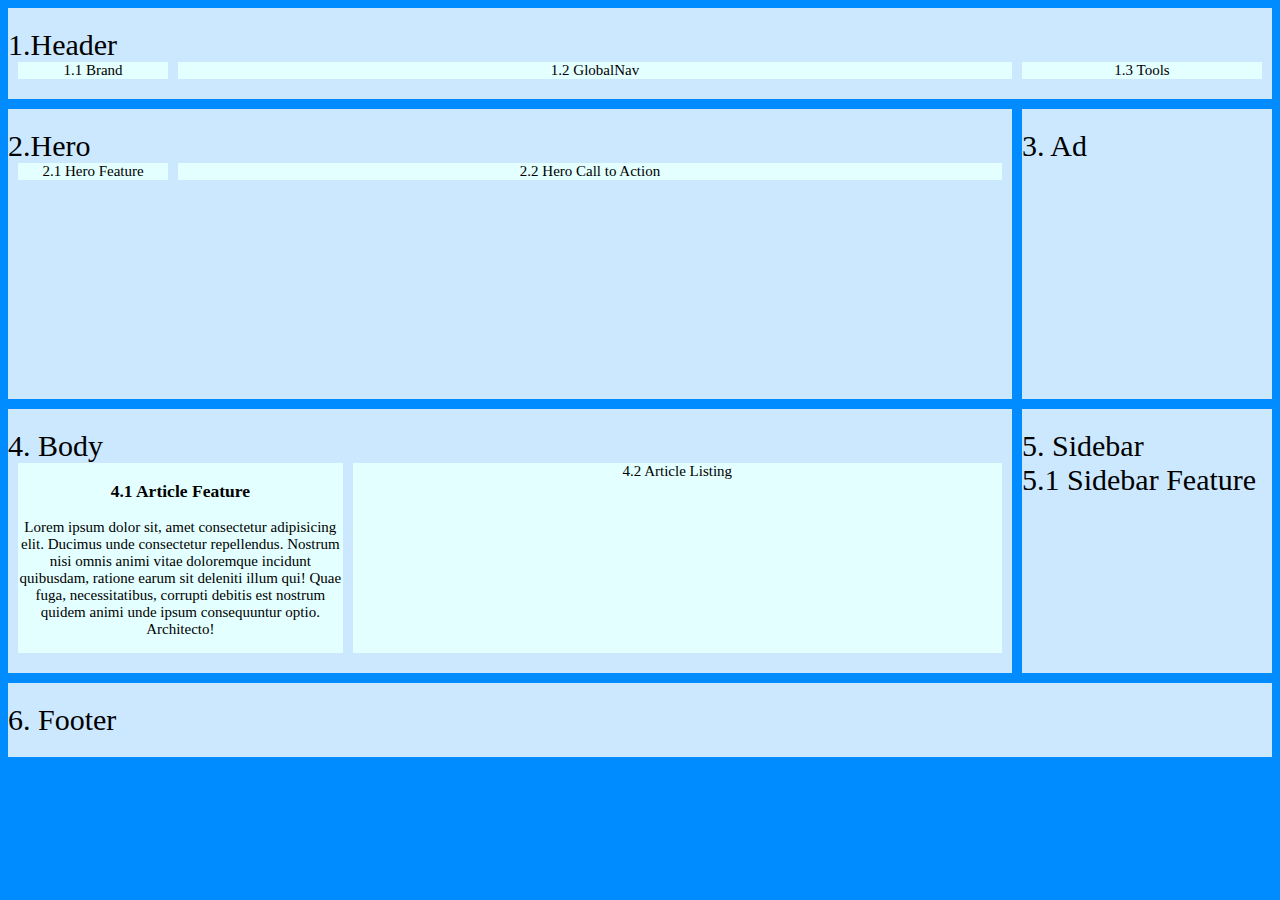
==== ver.index2.html @ 14d03968 "commit" ====
<!DOCTYPE html>
<html lang="en">

<head>
    <meta charset="UTF-8">
    <meta name="viewport" content="width=device-width, initial-scale=1.0">
    <meta http-equiv="X-UA-Compatible" content="ie=edge">
    <link rel="stylesheet" href="styles2.css">
    <title>Homework 2 CSS Grid RCS</title>
</head>

<body class="container">

    <div class="grid_item header_item">1.Header
        <div class="item1">
            <div class="brand">1.1 Brand</div>
            <div class="global_nav">1.2 GlobalNav</div>
            <div class="tools">1.3 Tools</div>
        </div>
    </div>

    <div class="grid_item hero_item">2.Hero
        <div class="item2">
            <div class="hero_feature">2.1 Hero Feature</div>
            <div class="hero_call_to_action">2.2 Hero Call to Action</div>
        </div>
    </div>

    <div class="grid_item ad_item">3. Ad</div>

    <div class="grid_item body_item">4. Body
        <div class="item4">
            <div class="article_feature">
                <h3>4.1 Article Feature</h3>
                <p>Lorem ipsum dolor sit, amet consectetur adipisicing elit. Ducimus unde consectetur repellendus. Nostrum nisi omnis animi vitae doloremque incidunt quibusdam, ratione earum sit deleniti illum qui! Quae fuga, necessitatibus, corrupti debitis
                    est nostrum quidem animi unde ipsum consequuntur optio. Architecto!</p>
            </div>
            <div class="advert2">3.Ad</div>
            <div class="article_listing">4.2 Article Listing</div>
        </div>
    </div>

    <div class="grid_item sidebar_item">5. Sidebar
        <div class="item5">
            <div class="sidebar_feature">5.1 Sidebar Feature</div>
        </div>
    </div>

    <div class="grid_item footer_item">6. Footer</div>

</body>

</html>
---- styles2.css ----
.container {
    display: grid;
    grid-template-columns: 1fr 1fr 1fr 250px;
    grid-template-rows: auto;
    grid-template-areas: 'header header header header''hero hero hero ad''body body body sidebar''footer footer footer footer';
    grid-gap: 10px;
    background-color: rgb(0, 140, 255);
    /* padding: 10px; */
}

.container>div {
    background-color: rgba(255, 255, 255, 0.8);
    text-align: left;
    padding: 20px 0px;
    font-size: 30px;
}

.header_item {
    grid-area: header;
}

.item1 {
    display: grid;
    grid-template-columns: 150px 1fr 240px;
    grid-template-rows: auto;
    grid-template-areas: 'brand global_nav tools';
    grid-gap: 10px;
    margin: 0 10px 0 10px;
}

.item1>div {
    background-color: rgb(228, 255, 255);
    text-align: center;
    font-size: 15px;
}

.item2 {
    display: grid;
    grid-template-columns: 150px 1fr;
    grid-template-rows: auto;
    grid-template-areas: 'hero_feature hero_call_to_action';
    grid-gap: 10px;
    margin: 0 10px 0 10px;
}

.item2>div {
    background-color: rgb(228, 255, 255);
    text-align: center;
    font-size: 15px;
}

.item4 {
    display: grid;
    grid-template-columns: 1fr 2fr;
    grid-template-rows: auto;
    grid-template-areas: 'article_feature article_listing';
    grid-gap: 10px;
    margin: 0 10px 0 10px;
}

.item4>div {
    background-color: rgb(228, 255, 255);
    text-align: center;
    font-size: 15px;
}

.hero_item {
    grid-area: hero;
}

.ad_item {
    grid-area: ad;
    min-height: 250px;
}

.body_item {
    grid-area: body;
}

.sidebar_item {
    grid-area: sidebar;
}

.footer_item {
    grid-area: footer;
}


/* header items */

.brand {
    grid-area: brand;
}

.global_nav {
    grid-area: global_nav;
}

.tools {
    grid-area: tools;
}

.advert2 {
    grid-area: advert2;
    min-height: 250px;
}


/* header items end */


/* hero items */

.hero_feature {
    grid-area: hero_feature;
}

.hero_call_to_action {
    grid-area: hero_call_to_action;
}


/* hero items end */


/* body items */

.article_feature {
    grid-area: article_feature;
}

.article_listing {
    grid-area: article_listing;
}


/* body items end */


/* mobile */

@media (max-width: 576px) {
    .container {
        grid-template-columns: 1fr 1fr 1fr 1fr;
        grid-template-rows: auto;
        grid-template-areas: 'header header header header' 'hero hero hero hero' 'body body body body' 'advert2 advert2 advert2 advert2' 'sidebar sidebar sidebar sidebar' 'footer footer footer footer';
    }
    .item1 {
        display: grid;
        grid-template-columns: 150px 1fr 1fr;
        grid-template-rows: auto;
        grid-template-areas: 'brand global_nav tools';
        grid-gap: 10px;
        margin: 0 10px 0 10px;
    }
    .item4 {
        display: grid;
        grid-template-columns: 1fr;
        grid-template-rows: 1fr 1fr 1fr;
        grid-template-areas: 'article_feature' 'advert2' 'article_listing';
        grid-gap: 10px;
        margin: 0 10px 0 10px;
    }
    .item2 {
        display: block;
    }
    .item2>div {
        margin-bottom: 10px;
    }
    .ad_item {
        display: none;
    }
}


/* tablet */

@media (min-width: 576px) {
    .container {
        grid-template-columns: 1fr 1fr 1fr 250px;
        grid-template-rows: auto;
        grid-template-areas: 'header header header header' 'hero hero hero hero' 'body body body body' 'sidebar sidebar sidebar sidebar' 'footer footer footer footer';
    }
    .item4 {
        display: grid;
        grid-template-columns: 2fr 1fr;
        grid-template-rows: 1fr 1fr;
        grid-template-areas: 'article_feature advert2' 'article_listing article_listing';
        grid-gap: 10px;
        margin: 0 10px 0 10px;
    }
    .item2 {
        display: block;
    }
    .item2>div {
        margin-bottom: 10px;
    }
    .ad_item {
        display: none;
    }
}


/* desktop */

@media (min-width: 992px) {
    .container {
        display: grid;
        grid-template-columns: 1fr 1fr 1fr 250px;
        grid-template-rows: auto;
        grid-template-areas: 'header header header header''hero hero hero ad''body body body sidebar''footer footer footer footer';
        grid-gap: 10px;
    }
    .item4 {
        display: grid;
        grid-template-columns: 1fr 2fr;
        grid-template-rows: 0fr;
        grid-template-areas: 'article_feature article_listing';
        grid-gap: 10px;
        margin: 0 10px 0 10px;
    }
    .item2 {
        display: grid;
    }
    .ad_item {
        display: grid;
    }
    .item2>div {
        margin-bottom: 10px;
    }
    .advert2 {
        display: none;
    }
}
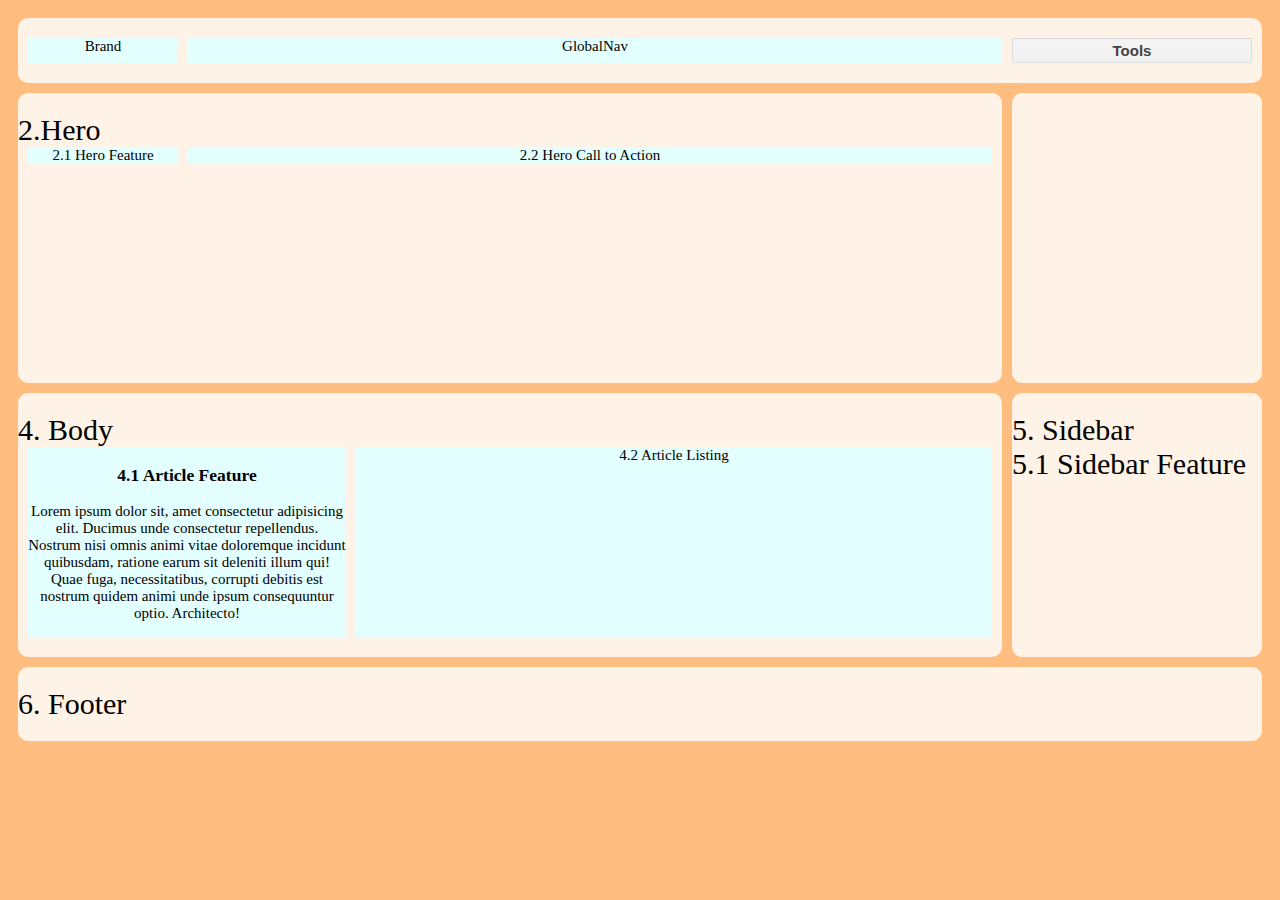
==== commit e939a7db: "commit" ====
--- a/ver.index2.html
+++ b/ver.index2.html
@@ -11,24 +11,24 @@
 
 <body class="container">
 
-    <div class="grid_item header_item">1.Header
+    <div class="header_item">
         <div class="item1">
-            <div class="brand">1.1 Brand</div>
-            <div class="global_nav">1.2 GlobalNav</div>
-            <div class="tools">1.3 Tools</div>
+            <div class="brand">Brand</div>
+            <div class="global_nav">GlobalNav</div>
+            <div class="tools">Tools</div>
         </div>
     </div>
 
-    <div class="grid_item hero_item">2.Hero
+    <div class="hero_item">2.Hero
         <div class="item2">
             <div class="hero_feature">2.1 Hero Feature</div>
             <div class="hero_call_to_action">2.2 Hero Call to Action</div>
         </div>
     </div>
 
-    <div class="grid_item ad_item">3. Ad</div>
+    <div class="ad_item"></div>
 
-    <div class="grid_item body_item">4. Body
+    <div class="body_item">4. Body
         <div class="item4">
             <div class="article_feature">
                 <h3>4.1 Article Feature</h3>
@@ -40,13 +40,11 @@
         </div>
     </div>
 
-    <div class="grid_item sidebar_item">5. Sidebar
-        <div class="item5">
-            <div class="sidebar_feature">5.1 Sidebar Feature</div>
-        </div>
+    <div class="sidebar_item">5. Sidebar
+        <div class="sidebar_feature">5.1 Sidebar Feature</div>
     </div>
 
-    <div class="grid_item footer_item">6. Footer</div>
+    <div class="footer_item">6. Footer</div>
 
 </body>
 
--- a/styles2.css
+++ b/styles2.css
@@ -4,8 +4,8 @@
     grid-template-rows: auto;
     grid-template-areas: 'header header header header''hero hero hero ad''body body body sidebar''footer footer footer footer';
     grid-gap: 10px;
-    background-color: rgb(0, 140, 255);
-    /* padding: 10px; */
+    background-color: #ffbd80;
+    padding: 10px;
 }
 
 .container>div {
@@ -13,6 +13,7 @@
     text-align: left;
     padding: 20px 0px;
     font-size: 30px;
+    border-radius: 10px;
 }
 
 .header_item {
@@ -71,6 +72,8 @@
 .ad_item {
     grid-area: ad;
     min-height: 250px;
+    background-image: url(https://cdn.pixabay.com/photo/2014/03/29/09/17/cat-300572_960_720.jpg);
+    background-size: cover;
 }
 
 .body_item {
@@ -81,6 +84,10 @@
     grid-area: sidebar;
 }
 
+.sidebar_feature {
+    grid-area: sdfeature;
+}
+
 .footer_item {
     grid-area: footer;
 }
@@ -90,19 +97,51 @@
 
 .brand {
     grid-area: brand;
+    max-height: 40px;
 }
 
 .global_nav {
     grid-area: global_nav;
+    max-height: 35px;
 }
 
 .tools {
     grid-area: tools;
+    max-height: 35px;
+    display: inline-block;
+    font-family: arial, sans-serif;
+    font-size: 11px;
+    font-weight: bold;
+    color: rgb(68, 68, 68);
+    text-decoration: none;
+    user-select: none;
+    padding: .2em 1.2em;
+    outline: none;
+    border: 1px solid rgba(0, 0, 0, .1);
+    border-radius: 2px;
+    background: rgb(245, 245, 245) linear-gradient(#f4f4f4, #f1f1f1);
+    transition: all .218s ease 0s;
+}
+
+.tools:hover {
+    color: rgb(24, 24, 24);
+    border: 1px solid rgb(250, 210, 210);
+    background: #f7f7f7 linear-gradient(#f7f7f7, #f1f1f1);
+    box-shadow: 0 1px 2px rgba(0, 0, 0, .1);
+}
+
+.tools:active {
+    color: rgb(51, 51, 51);
+    border: 1px solid rgb(204, 204, 204);
+    background: rgb(238, 238, 238) linear-gradient(rgb(238, 238, 238), rgb(224, 224, 224));
+    box-shadow: 0 1px 2px rgba(0, 0, 0, .1) inset;
 }
 
 .advert2 {
     grid-area: advert2;
     min-height: 250px;
+    background-image: url(https://cdn.pixabay.com/photo/2014/03/29/09/17/cat-300572_960_720.jpg);
+    background-size: cover;
 }
 
 
@@ -147,9 +186,9 @@
     }
     .item1 {
         display: grid;
-        grid-template-columns: 150px 1fr 1fr;
-        grid-template-rows: auto;
-        grid-template-areas: 'brand global_nav tools';
+        grid-template-columns: 1fr 100px 1fr;
+        grid-template-rows: auto;
+        grid-template-areas: '. brand .' 'global_nav global_nav tools';
         grid-gap: 10px;
         margin: 0 10px 0 10px;
     }
@@ -161,11 +200,11 @@
         grid-gap: 10px;
         margin: 0 10px 0 10px;
     }
+    .hero_feature {
+        display: none;
+    }
     .item2 {
         display: block;
-    }
-    .item2>div {
-        margin-bottom: 10px;
     }
     .ad_item {
         display: none;
@@ -225,9 +264,6 @@
     .ad_item {
         display: grid;
     }
-    .item2>div {
-        margin-bottom: 10px;
-    }
     .advert2 {
         display: none;
     }
